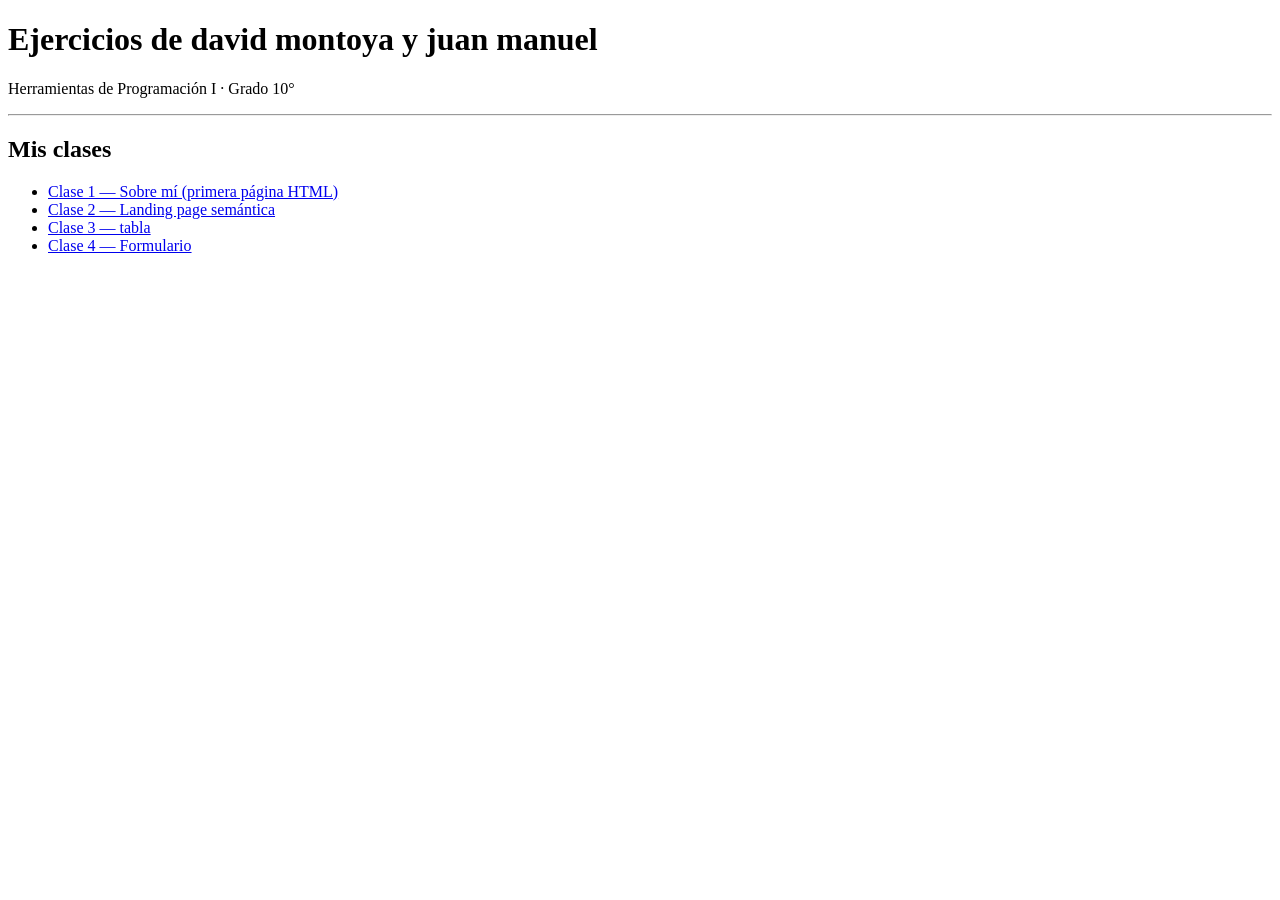
==== index.html @ 313e65ce "clase04:prueba" ====
<!DOCTYPE html>
<html lang="es">
<head>
  <meta charset="UTF-8">
  <meta name="viewport" content="width=device-width, initial-scale=1.0">
  <title>Ejercicios · Herramientas de Programación I</title>
</head>
<body>
  <h1>Ejercicios de david montoya y juan manuel</h1>
  <p>Herramientas de Programación I · Grado 10°</p>

  <hr>

  <h2>Mis clases</h2>
  <ul>
    <li><a href="clase01/index.html">Clase 1 — Sobre mí (primera página HTML)</a></li>
    <li><a href="clase02/index.html">Clase 2 — Landing page semántica</a></li>
    <li><a href="clase03/index.html">Clase 3 — tabla</a></li>
    <li><a href="clase04/index.html">Clase 4 — Formulario</a></li>
  </ul>
</body>
</html>
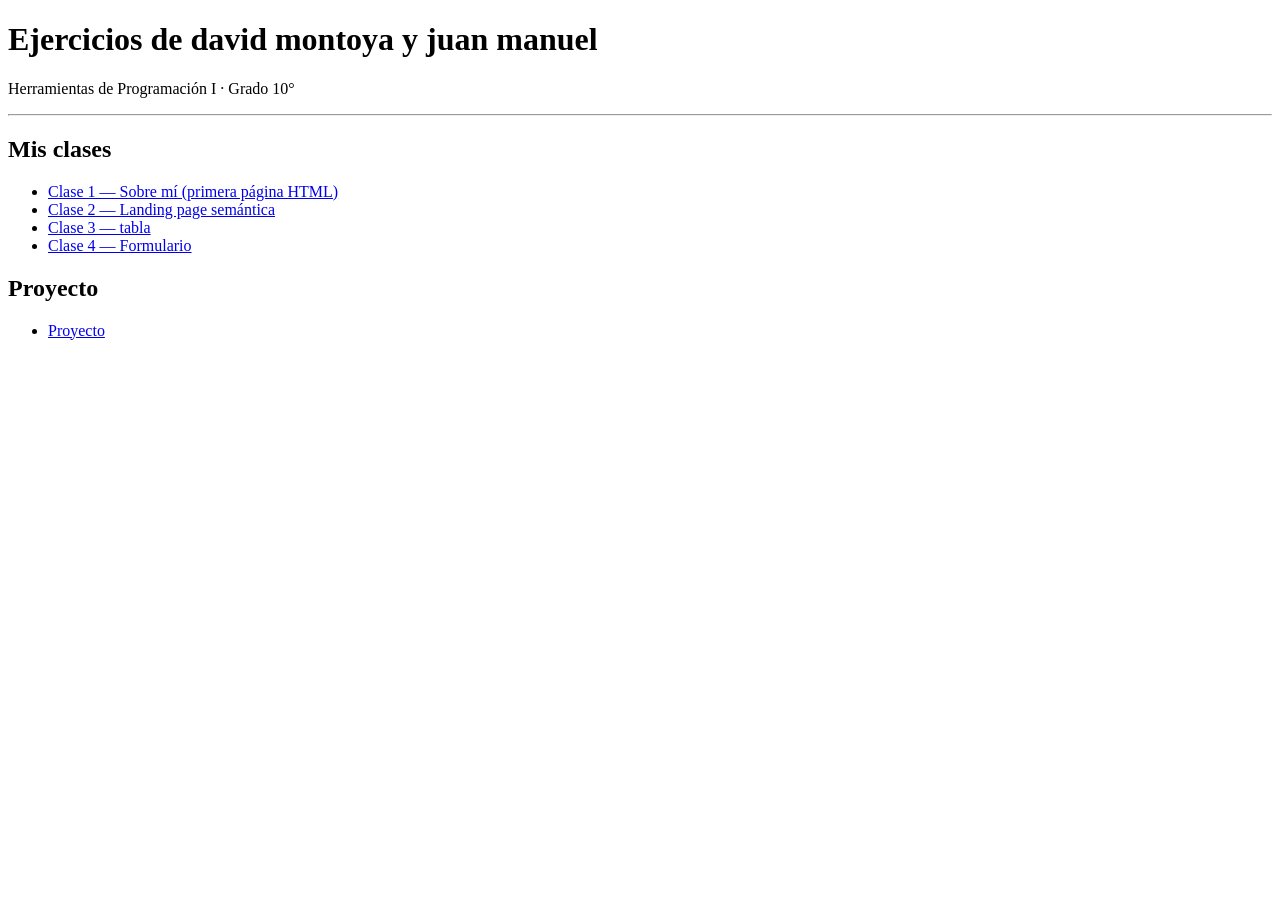
==== commit 7b8e0a4a: "finish" ====
--- a/index.html
+++ b/index.html
@@ -18,5 +18,9 @@
     <li><a href="clase03/index.html">Clase 3 — tabla</a></li>
     <li><a href="clase04/index.html">Clase 4 — Formulario</a></li>
   </ul>
+  <h2>Proyecto</h2>
+  <ul>
+        <li><a href="proyecto/index.html">Proyecto</a></li>
+  </ul>
 </body>
 </html>
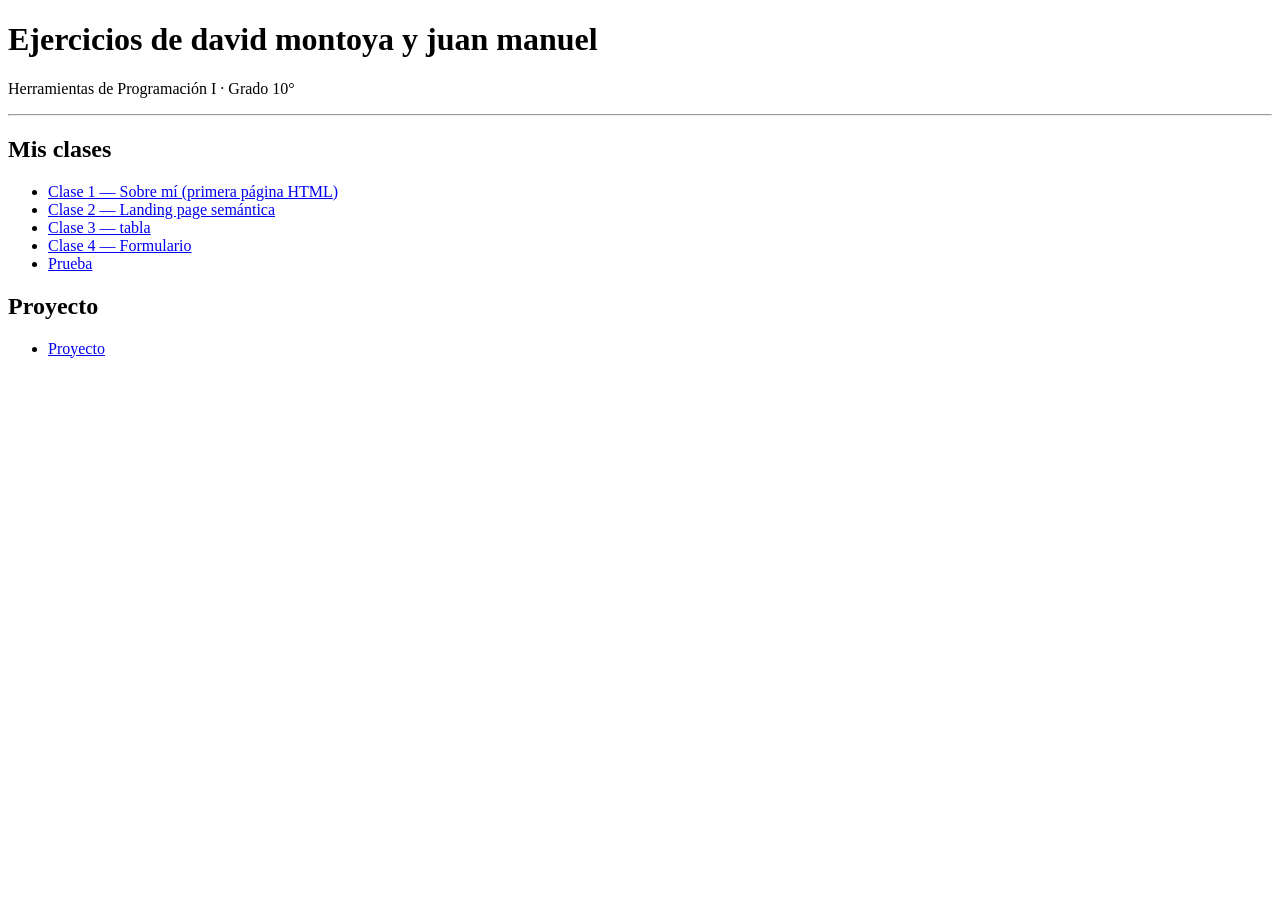
==== commit 1897e36f: "prueba-" ====
--- a/index.html
+++ b/index.html
@@ -17,6 +17,7 @@
     <li><a href="clase02/index.html">Clase 2 — Landing page semántica</a></li>
     <li><a href="clase03/index.html">Clase 3 — tabla</a></li>
     <li><a href="clase04/index.html">Clase 4 — Formulario</a></li>
+    <li><a href="prueba.html">Prueba</a></li>
   </ul>
   <h2>Proyecto</h2>
   <ul>
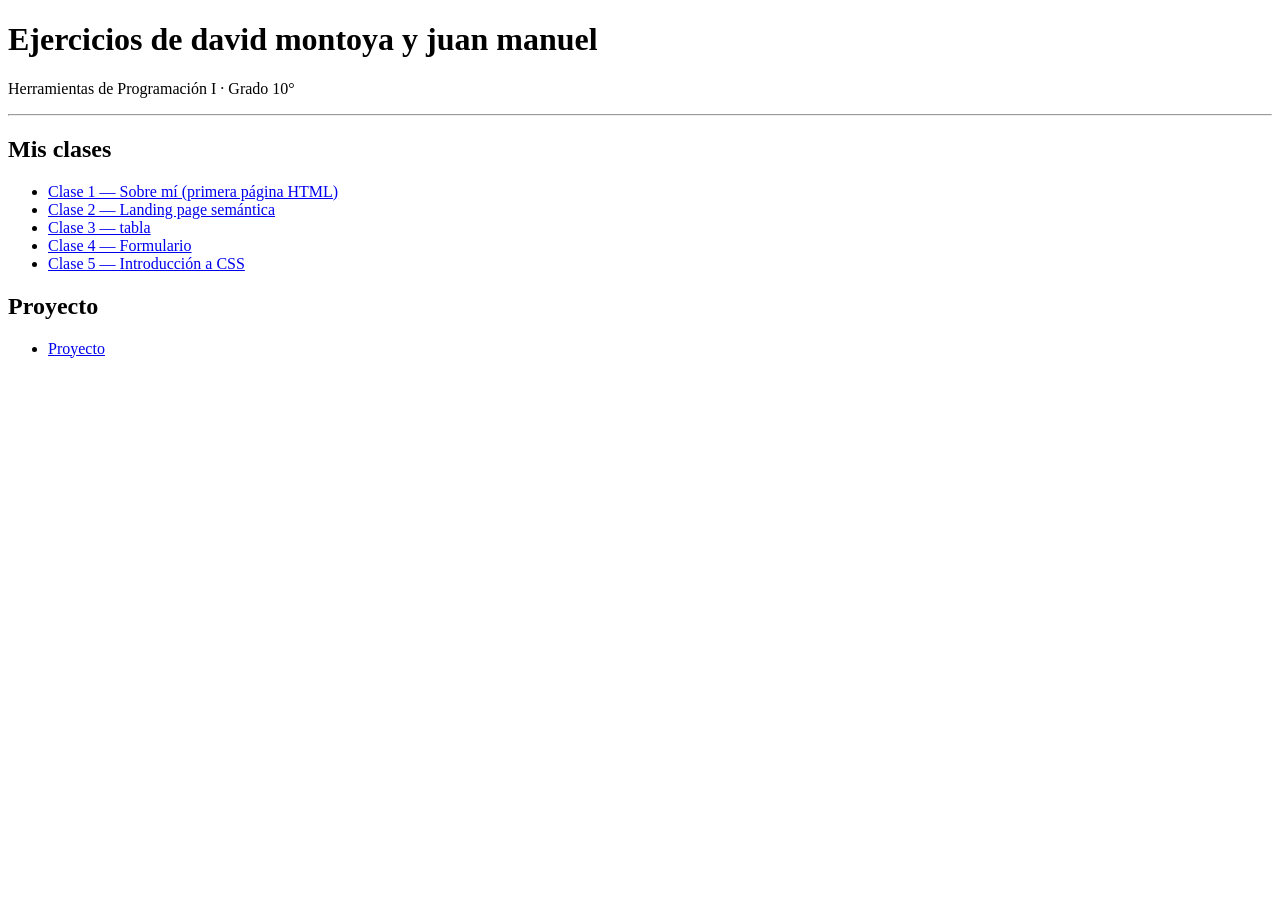
==== commit ae285915: "listoo" ====
--- a/index.html
+++ b/index.html
@@ -17,7 +17,7 @@
     <li><a href="clase02/index.html">Clase 2 — Landing page semántica</a></li>
     <li><a href="clase03/index.html">Clase 3 — tabla</a></li>
     <li><a href="clase04/index.html">Clase 4 — Formulario</a></li>
-    <li><a href="prueba.html">Prueba</a></li>
+    <li><a href="clase05/index.html">Clase 5 — Introducción a CSS</a></li>
   </ul>
   <h2>Proyecto</h2>
   <ul>
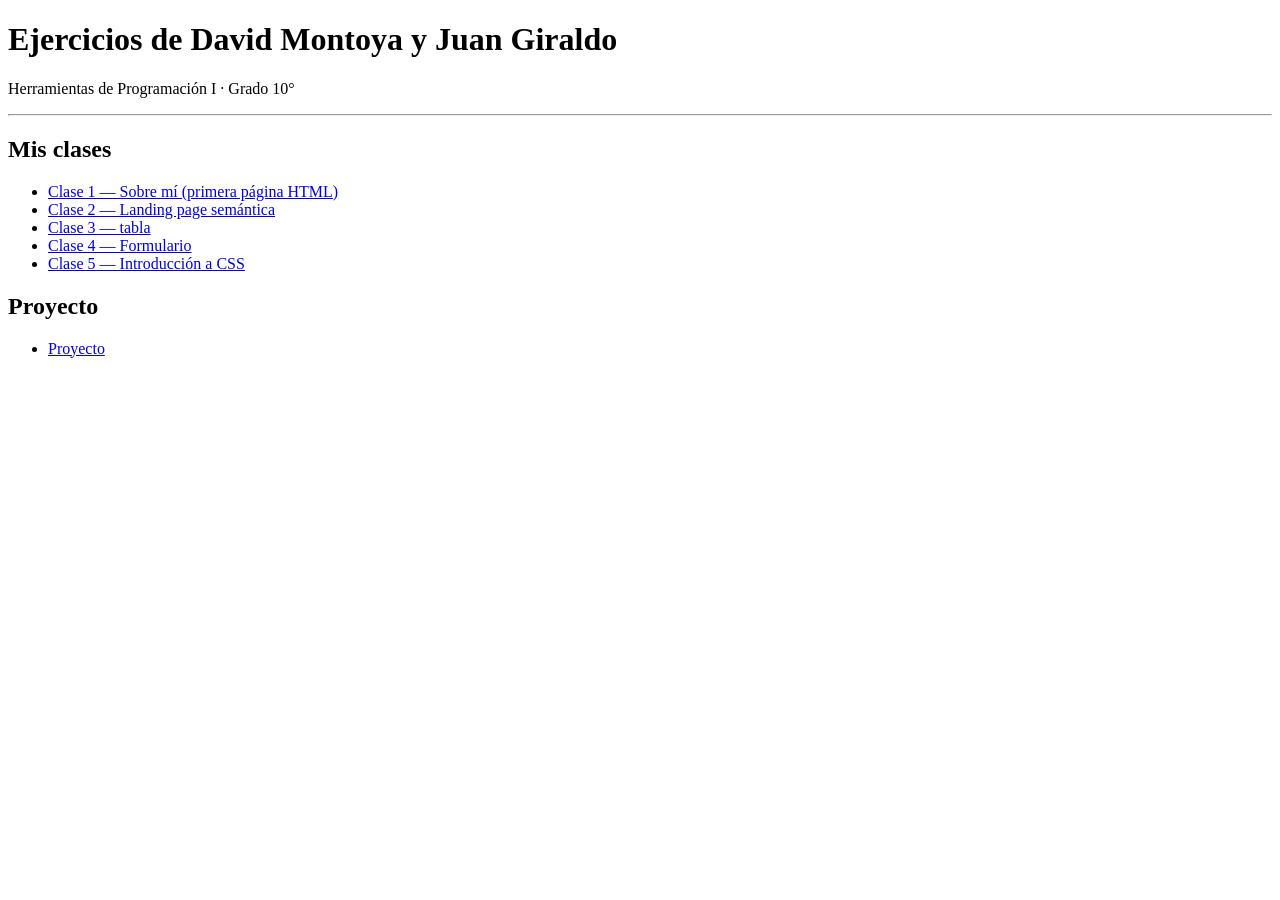
==== commit 3c0d855c: "pipicolore" ====
--- a/index.html
+++ b/index.html
@@ -6,7 +6,7 @@
   <title>Ejercicios · Herramientas de Programación I</title>
 </head>
 <body>
-  <h1>Ejercicios de david montoya y juan manuel</h1>
+  <h1>Ejercicios de David Montoya y Juan Giraldo</h1>
   <p>Herramientas de Programación I · Grado 10°</p>
 
   <hr>
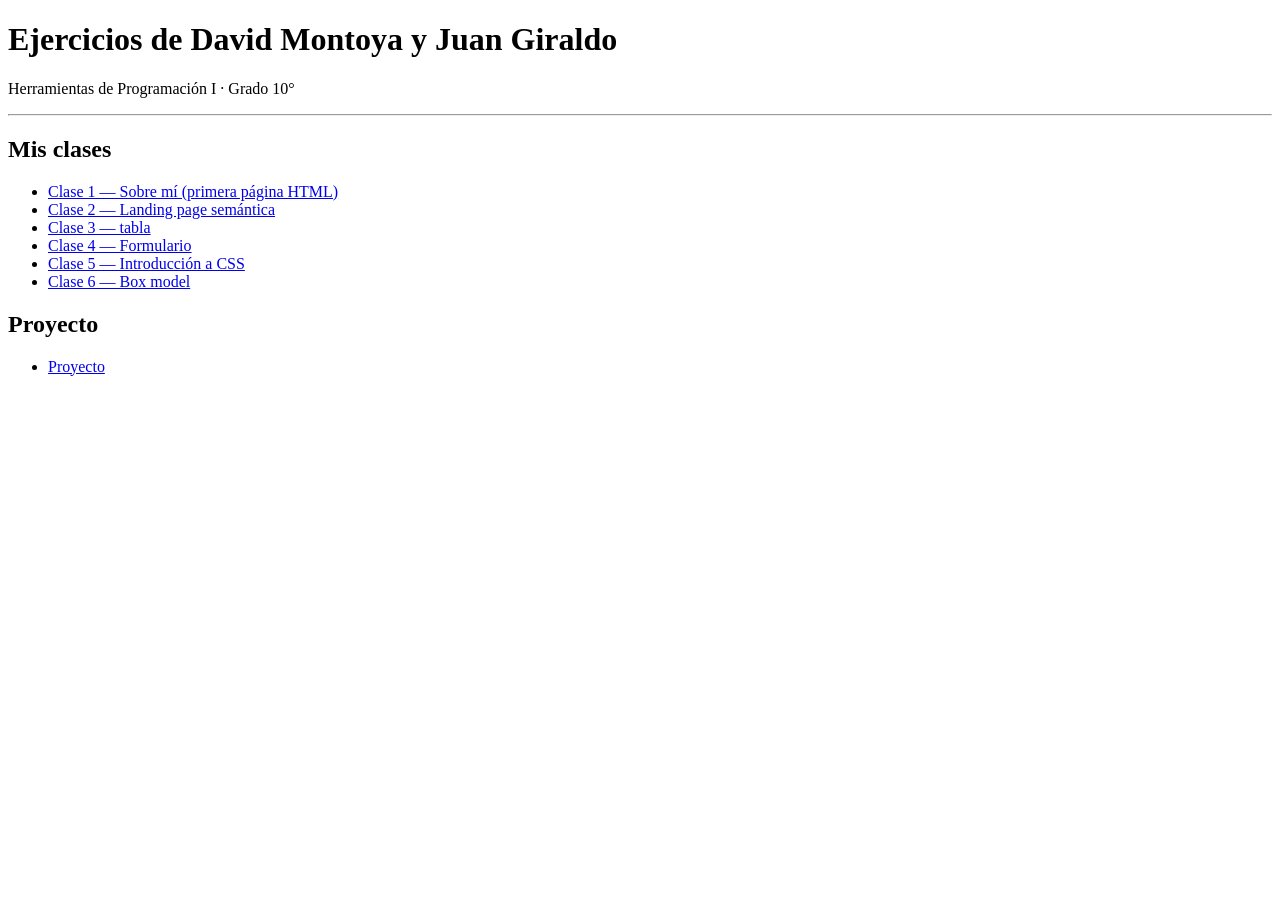
==== commit a68c0b96: "clase06" ====
--- a/index.html
+++ b/index.html
@@ -18,6 +18,7 @@
     <li><a href="clase03/index.html">Clase 3 — tabla</a></li>
     <li><a href="clase04/index.html">Clase 4 — Formulario</a></li>
     <li><a href="clase05/index.html">Clase 5 — Introducción a CSS</a></li>
+    <li><a href="clase06/index.html">Clase 6 — Box model</a></li>
   </ul>
   <h2>Proyecto</h2>
   <ul>
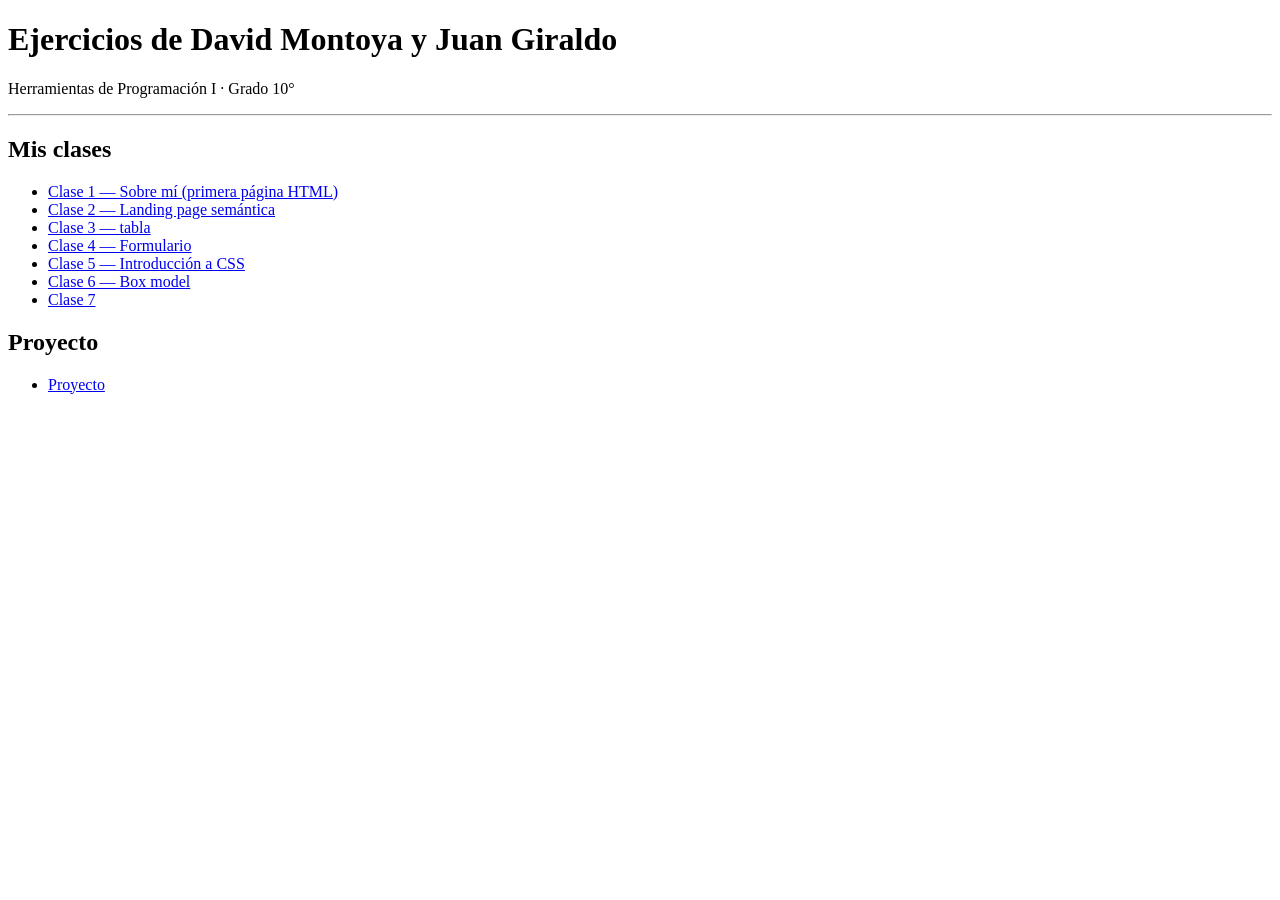
==== commit b7a6ebd7: "claseee" ====
--- a/index.html
+++ b/index.html
@@ -19,6 +19,7 @@
     <li><a href="clase04/index.html">Clase 4 — Formulario</a></li>
     <li><a href="clase05/index.html">Clase 5 — Introducción a CSS</a></li>
     <li><a href="clase06/index.html">Clase 6 — Box model</a></li>
+    <li><a href="clase07/index.html">Clase 7</a></li>
   </ul>
   <h2>Proyecto</h2>
   <ul>
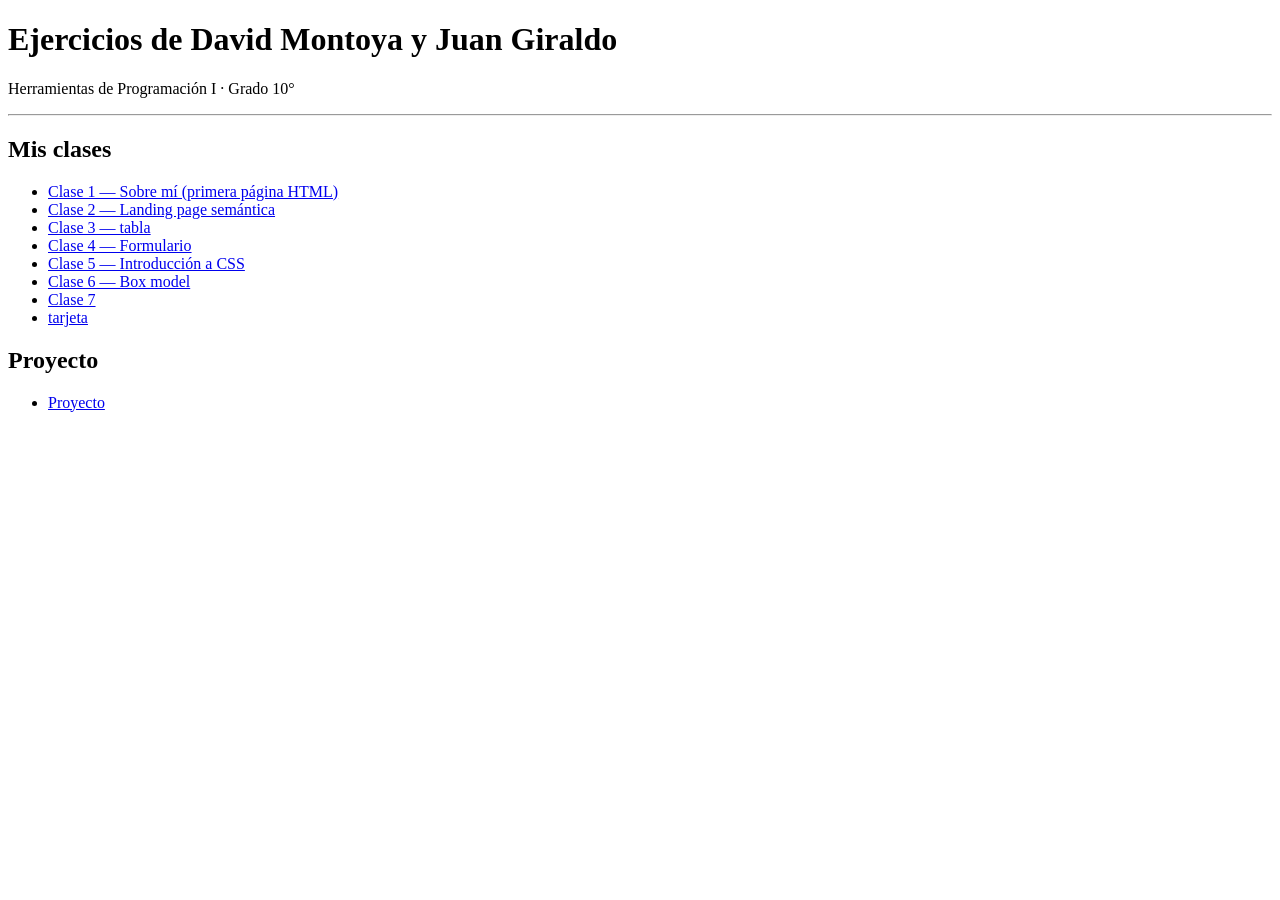
==== commit 616032bf: "trj" ====
--- a/index.html
+++ b/index.html
@@ -20,6 +20,7 @@
     <li><a href="clase05/index.html">Clase 5 — Introducción a CSS</a></li>
     <li><a href="clase06/index.html">Clase 6 — Box model</a></li>
     <li><a href="clase07/index.html">Clase 7</a></li>
+    <li><a href="tarjeta/index.html">tarjeta</a></li>
   </ul>
   <h2>Proyecto</h2>
   <ul>
